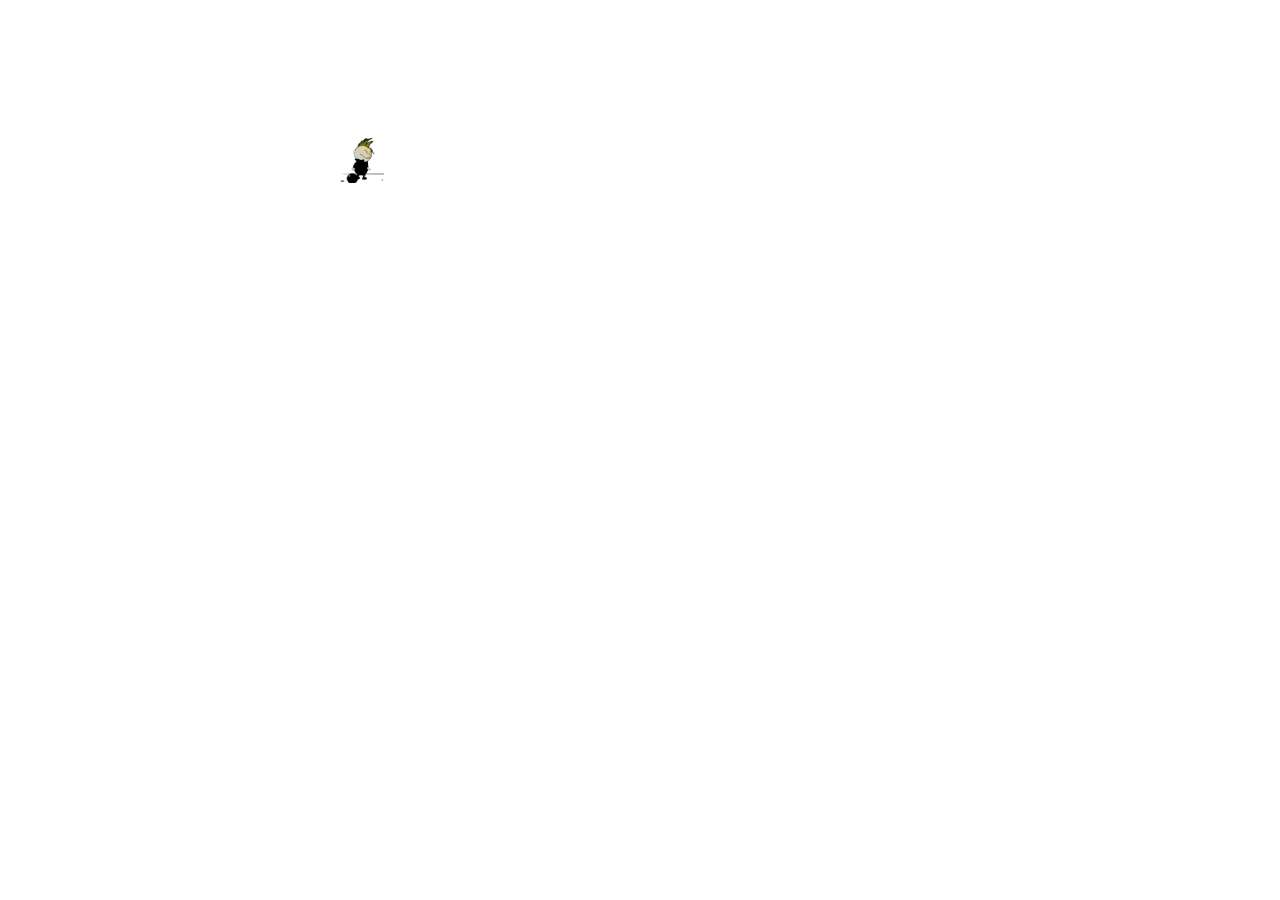
==== kleener_punker/index.html @ e2164b49 "added 2 games" ====
<!DOCTYPE html>
<html>

<head>
  <meta charset="utf-8">
  <meta name="viewport" content="width=device-width, initial-scale=1.0, maximum-scale=1.0, user-scalable=no">
  <title>Kyo Punker</title>
  <link rel="stylesheet" href="dino.css">
  <script src="dino.js"></script>
</head>

<body id="t" class="offline">
  <div id="main-frame-error" class="interstitial-wrapper">
    <div id="main-content">
      <div class="icon icon-offline" alt=""></div>
    </div>
  </div>
  <div id="offline-resources">
    <img id="offline-resources-1x" src="images/default_100_percent/100-offline-sprite_punker.png">
    <img id="offline-resources-2x" src="images/default_200_percent/200-offline-sprite_punker.png">

    <template id="audio-resources">
      <audio id="offline-sound-press"
        src="[data-uri]"></audio>
      <audio id="offline-sound-hit"
        src="[data-uri]"></audio>
      <audio id="offline-sound-reached"
        src="[data-uri]"></audio>
    </template>
  </div>

  <audio id="bg-music" loop>
    <source src="sounds/Antoine Villoutreix - Berlin.mp3" type="audio/mpeg">
    Your browser does not support the audio element.
  </audio>

  <script>
    const bgMusic = document.getElementById('bg-music');

    // Function to play the music
    function playMusic() {
      bgMusic.muted = false;
      bgMusic.play().catch(error => {
        console.error("Autoplay prevented:", error);
        alert("Autoplay prevented. Please allow autoplay in your browser settings, or interact with the page to play.");
      });
    }

    // Listen for keydown events (for desktop)
    document.addEventListener('keydown', function (event) {
      if (event.code === 'Space' || event.code === 'ArrowUp') {
        event.preventDefault(); // Prevent scrolling with spacebar
        playMusic();
      }
    });

    // Listen for touchstart events (for mobile)
    document.addEventListener('touchstart', function (event) {
      event.preventDefault(); // Prevent accidental scrolling
      playMusic();
    });
  </script>
</body>

</html>
---- kleener_punker/dino.css ----
/* Copyright 2017 The Chromium Authors. All rights reserved.
 * Use of this source code is governed by a BSD-style license that can be
 * found in the LICENSE file.
 * Extract source code from chromium by congerh. */

body {
  --google-blue-600: rgb(26, 115, 232);
  --google-blue-700: rgb(25, 103, 210);
  --google-gray-50: rgb(248, 249, 250);
  --google-gray-500: rgb(154, 160, 166);
  --google-gray-600: rgb(128, 134, 139);
  --google-gray-700: rgb(95, 99, 105);
  background-color: #fff;
  color: var(--google-gray-700);
  word-wrap: break-word;
}

html {
  -webkit-text-size-adjust: 100%;
  font-size: 125%;
}

.icon {
  background-repeat: no-repeat;
  background-size: 100%;
}

/* Copyright 2014 The Chromium Authors. All rights reserved.
 * Use of this source code is governed by a BSD-style license that can be
 * found in the LICENSE file. */

.bad-clock button,
.captive-portal button,
.main-frame-blocked button,
.neterror button,
.offline button,
.pdf button,
.ssl button,
.safe-browsing-billing button {
  background: var(--google-blue-600);
}

.error-code {
  color: #646464;
  font-size: .86667em;
  text-transform: uppercase;
  margin-top: 12px;
}

h1 {
  color: var(--google-gray-900);
  font-size: 1.6em;
  font-weight: normal;
  line-height: 1.25em;
  margin-bottom: 16px;
}

h2 {
  font-size: 1.2em;
  font-weight: normal;
}

.icon {
  height: 72px;
  margin: 0 0 40px;
  width: 72px;
}

.interstitial-wrapper {
  box-sizing: border-box;
  font-size: 1em;
  line-height: 1.6em;
  margin: 14vh auto 0;
  max-width: 600px;
  width: 100%;
}

#main-message>p {
  display: inline;
}

@media (max-width: 700px) {
  .interstitial-wrapper {
    padding: 0 10%;
  }
}

@media (max-width: 420px) {
  .interstitial-wrapper {
    padding: 0 5%;
  }
}

/**
  * Mobile specific styling.
  * Navigation buttons are anchored to the bottom of the screen.
  * Details message replaces the top content in its own scrollable area.
  */

/* Fixed nav. */
@media (min-width: 240px) and (max-width: 420px) and (min-height: 401px),
(min-width: 421px) and (min-height: 240px) and (max-height: 560px) {
  body .nav-wrapper {
    background: #fff;
    bottom: 0;
    box-shadow: 0 -22px 40px #fff;
    left: 0;
    margin: 0 auto;
    max-width: 736px;
    padding-left: 24px;
    padding-right: 24px;
    position: fixed;
    right: 0;
    width: 100%;
    z-index: 2;
  }

  .interstitial-wrapper {
    max-width: 736px;
  }

  #details,
  #main-content {
    padding-bottom: 40px;
  }
}

@media (max-width: 420px) and (orientation: portrait),
(max-height: 560px) {
  body {
    margin: 0 auto;
  }

  #details.hidden,
  #main-content.hidden {
    display: block;
    height: 0;
    opacity: 0;
    overflow: hidden;
    padding-bottom: 0;
    transition: none;
  }

  h1 {
    font-size: 1.5em;
    margin-bottom: 8px;
  }

  .icon {
    margin-bottom: 5.69vh;
  }

  .interstitial-wrapper {
    box-sizing: border-box;
    margin: 7vh auto 12px;
    padding: 0 24px;
    position: relative;
  }

  .interstitial-wrapper p {
    font-size: .95em;
    line-height: 1.61em;
    margin-top: 8px;
  }

  #main-content {
    margin: 0;
    transition: opacity 100ms cubic-bezier(0.4, 0, 0.2, 1);
  }
}

@media (min-width: 421px) and (min-height: 500px) and (max-height: 560px) {
  .interstitial-wrapper {
    margin-top: 10vh;
  }
}

@media (min-height: 400px) and (orientation:portrait) {
  .interstitial-wrapper {
    margin-bottom: 145px;
  }
}


@media (min-height: 500px) and (max-height: 650px) and (max-width: 414px) and (orientation: portrait) {
  .interstitial-wrapper {
    margin-top: 7vh;
  }
}

@media (min-height: 650px) and (max-width: 414px) and (orientation: portrait) {
  .interstitial-wrapper {
    margin-top: 10vh;
  }
}

/* Small mobile screens. No fixed nav. */
@media (max-height: 400px) and (orientation: portrait),
(max-height: 239px) and (orientation: landscape),
(max-width: 419px) and (max-height: 399px) {
  .interstitial-wrapper {
    display: flex;
    flex-direction: column;
    margin-bottom: 0;
  }

  #main-content {
    flex: 1 1 auto;
    order: 0;
  }
}

/* Copyright 2013 The Chromium Authors. All rights reserved.
 * Use of this source code is governed by a BSD-style license that can be
 * found in the LICENSE file. */

/* Don't use the main frame div when the error is in a subframe. */
html[subframe] #main-frame-error {
  display: none;
}

/* Don't use the subframe error div when the error is in a main frame. */
html:not([subframe]) #sub-frame-error {
  display: none;
}

h1 {
  margin-top: 0;
  word-wrap: break-word;
}

h1 span {
  font-weight: 500;
}

h2 {
  color: #666;
  font-size: 1.2em;
  font-weight: normal;
  margin: 10px 0;
}

a {
  color: rgb(17, 85, 204);
  text-decoration: none;
}

.icon {
  -webkit-user-select: none;
  display: inline-block;
}

/*
.icon-offline {
  content: -webkit-image-set(
    url([data-uri]) 1x,
    url([data-uri]) 2x);
  position: relative;
} */

.icon-offline {
  content: -webkit-image-set(url(images/default_100_percent/cop.jpg) 1x,
      url(images/default_200_percent/cop.jpg) 2x);
  position: relative;
}

/*
.icon-disabled {
  content: -webkit-image-set(
    url([data-uri]) 1x,
    url([data-uri]) 2x);
  width: 112px;
}
*/

.icon-offline {
  content: -webkit-image-set(url(images/default_100_percent/cop.jpg) 1x,
      url(images/default_200_percent/cop.jpg) 2x);
  position: relative;
}

.error-code {
  display: block;
  font-size: .8em;
}

.hidden {
  display: none;
}

#suggestions-list p {
  margin-block-end: 0;
}

#suggestions-list ul {
  margin-top: 0;
}

.snackbar {
  background: #323232;
  border-radius: 2px;
  bottom: 24px;
  box-sizing: border-box;
  color: #fff;
  font-size: .87em;
  left: 24px;
  max-width: 568px;
  min-width: 288px;
  opacity: 0;
  padding: 16px 24px 12px;
  position: fixed;
  transform: translateY(90px);
  will-change: opacity, transform;
  z-index: 999;
}

.snackbar-show {
  -webkit-animation:
    show-snackbar .25s cubic-bezier(0.0, 0.0, 0.2, 1) forwards,
    hide-snackbar .25s cubic-bezier(0.4, 0.0, 1, 1) forwards 5s;
}

@-webkit-keyframes show-snackbar {
  100% {
    opacity: 1;
    transform: translateY(0);
  }
}

@-webkit-keyframes hide-snackbar {
  0% {
    opacity: 1;
    transform: translateY(0);
  }

  100% {
    opacity: 0;
    transform: translateY(90px);
  }
}

/* Decrease padding at low sizes. */
@media (max-width: 640px),
(max-height: 640px) {
  h1 {
    margin: 0 0 15px;
  }

  #content-top {
    margin: 15px;
  }
}

/* Don't allow overflow when in a subframe. */
html[subframe] body {
  overflow: hidden;
}

#sub-frame-error {
  -webkit-align-items: center;
  background-color: #DDD;
  display: -webkit-flex;
  -webkit-flex-flow: column;
  height: 100%;
  -webkit-justify-content: center;
  left: 0;
  position: absolute;
  text-align: center;
  top: 0;
  transition: background-color .2s ease-in-out;
  width: 100%;
}

#sub-frame-error:hover {
  background-color: #EEE;
}

#sub-frame-error .icon-generic {
  margin: 0 0 16px;
}

#sub-frame-error-details {
  margin: 0 10px;
  text-align: center;
  visibility: hidden;
}

/* Show details only when hovering. */
#sub-frame-error:hover #sub-frame-error-details {
  visibility: visible;
}

/* If the iframe is too small, always hide the error code. */
/* TODO(mmenke): See if overflow: no-display works better, once supported. */
@media (max-width: 200px),
(max-height: 95px) {
  #sub-frame-error-details {
    display: none;
  }
}

/* Adjust icon for small embedded frames in apps. */
@media (max-height: 100px) {
  #sub-frame-error .icon-generic {
    height: auto;
    margin: 0;
    padding-top: 0;
    width: 25px;
  }
}

/* Offline page */
.offline {
  transition: -webkit-filter 1.5s cubic-bezier(0.65, 0.05, 0.36, 1),
    background-color 1.5s cubic-bezier(0.65, 0.05, 0.36, 1);
  will-change: -webkit-filter, background-color;
}

.offline #main-message>p {
  display: none;
}

.offline.inverted {
  -webkit-filter: invert(100%);
  background-color: #000;
}

.offline .interstitial-wrapper {
  color: #2b2b2b;
  font-size: 1em;
  line-height: 1.55;
  margin: 0 auto;
  max-width: 600px;
  padding-top: 100px;
  width: 100%;
}

.offline .runner-container {
  direction: ltr;
  height: 150px;
  max-width: 600px;
  overflow: hidden;
  position: absolute;
  top: 35px;
  width: 44px;
}

.offline .runner-canvas {
  height: 150px;
  max-width: 600px;
  opacity: 1;
  overflow: hidden;
  position: absolute;
  top: 0;
  z-index: 10;
}

.offline .controller {
  background: rgba(247, 247, 247, .1);
  height: 100vh;
  left: 0;
  position: absolute;
  top: 0;
  width: 100vw;
  z-index: 9;
}

#offline-resources {
  display: none;
}

@media (max-width: 420px) {
  .snackbar {
    left: 0;
    bottom: 0;
    width: 100%;
    border-radius: 0;
  }
}

@media (max-height: 350px) {
  h1 {
    margin: 0 0 15px;
  }

  .icon-offline {
    margin: 0 0 10px;
  }

  .interstitial-wrapper {
    margin-top: 5%;
  }
}

@media (min-width: 420px) and (max-width: 736px) and (min-height: 240px) and (max-height: 420px) and (orientation:landscape) {
  .interstitial-wrapper {
    margin-bottom: 100px;
  }
}

@media (max-width: 360px) and (max-height: 480px) {
  .offline .interstitial-wrapper {
    padding-top: 60px;
  }

  .offline .runner-container {
    top: 8px;
  }
}

@media (min-height: 240px) and (orientation: landscape) {
  .offline .interstitial-wrapper {
    margin-bottom: 90px;
  }

  .icon-offline {
    margin-bottom: 20px;
  }
}

@media (max-height: 320px) and (orientation: landscape) {
  .icon-offline {
    margin-bottom: 0;
  }

  .offline .runner-container {
    top: 10px;
  }
}

@media (max-width: 240px) {
  .interstitial-wrapper {
    overflow: inherit;
    padding: 0 8px;
  }
}

.arcade-mode,
.arcade-mode .runner-container,
.arcade-mode .runner-canvas {
  image-rendering: pixelated;
  max-width: 100%;
  overflow: hidden;
}

.arcade-mode #buttons,
.arcade-mode #main-content {
  opacity: 0;
  overflow: hidden;
}

.arcade-mode .interstitial-wrapper {
  height: 100vh;
  max-width: 100%;
  overflow: hidden;
}

.arcade-mode .runner-container {
  left: 0;
  margin: auto;
  right: 0;
  transform-origin: top center;
  transition: transform 250ms cubic-bezier(0.4, 0.0, 1, 1) .4s;
  z-index: 2;
}
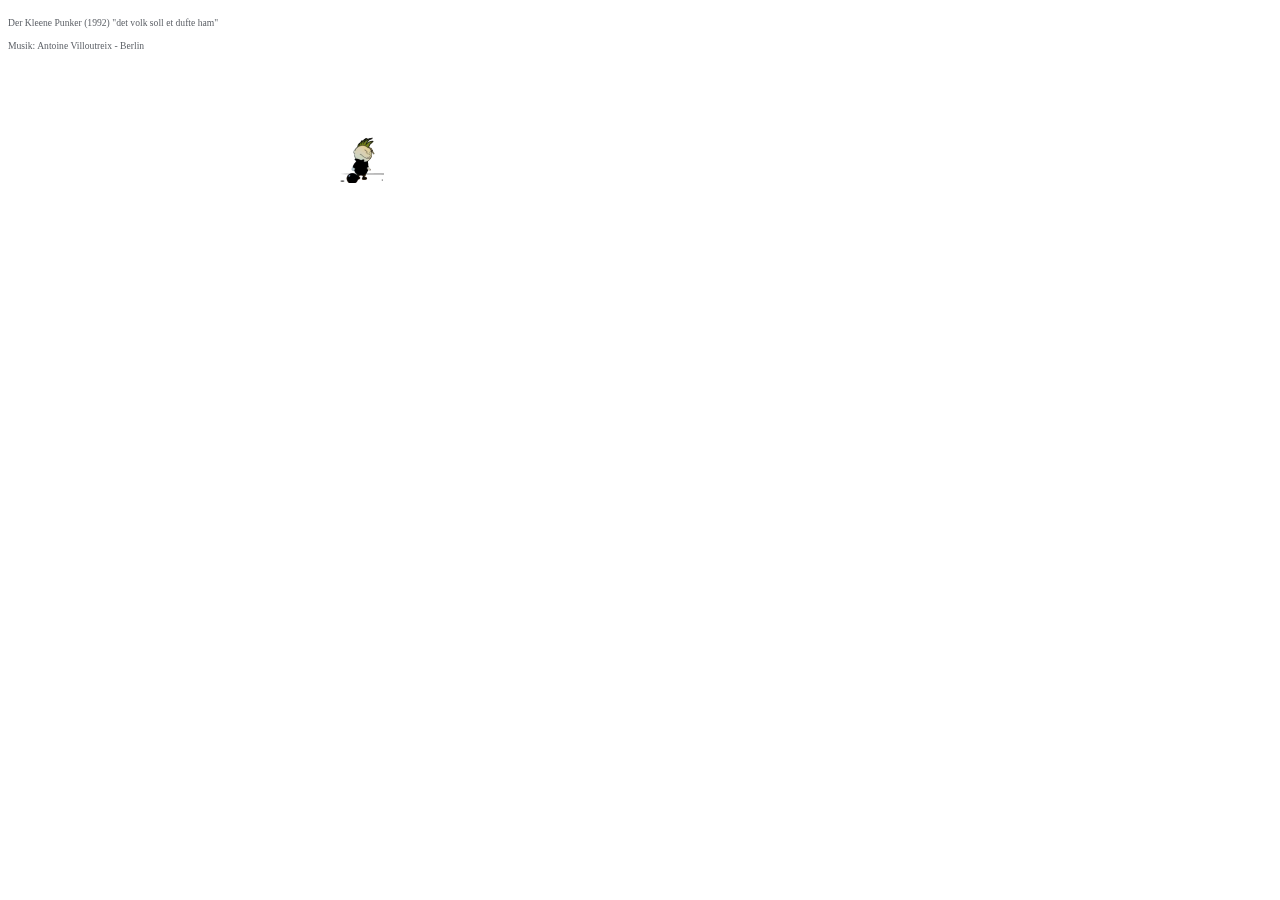
==== commit 88f7d8d9: "added events table and some details" ====
--- a/kleener_punker/index.html
+++ b/kleener_punker/index.html
@@ -3,13 +3,19 @@
 
 <head>
   <meta charset="utf-8">
-  <meta name="viewport" content="width=device-width, initial-scale=1.0, maximum-scale=1.0, user-scalable=no">
+  <meta name="viewport" content="width=device-width, initial-scale=2.0, maximum-scale=3.0, user-scalable=yes">
   <title>Kyo Punker</title>
   <link rel="stylesheet" href="dino.css">
   <script src="dino.js"></script>
 </head>
 
 <body id="t" class="offline">
+  <small><small><small><small> Der Kleene Punker (1992) "det volk soll et dufte ham" <br> Musik: Antoine Villoutreix -
+          Berlin
+        </small></small></small></small>
+  <br>
+  <br>
+
   <div id="main-frame-error" class="interstitial-wrapper">
     <div id="main-content">
       <div class="icon icon-offline" alt=""></div>
@@ -28,7 +34,6 @@
         src="[data-uri]"></audio>
     </template>
   </div>
-
   <audio id="bg-music" loop>
     <source src="sounds/Antoine Villoutreix - Berlin.mp3" type="audio/mpeg">
     Your browser does not support the audio element.
